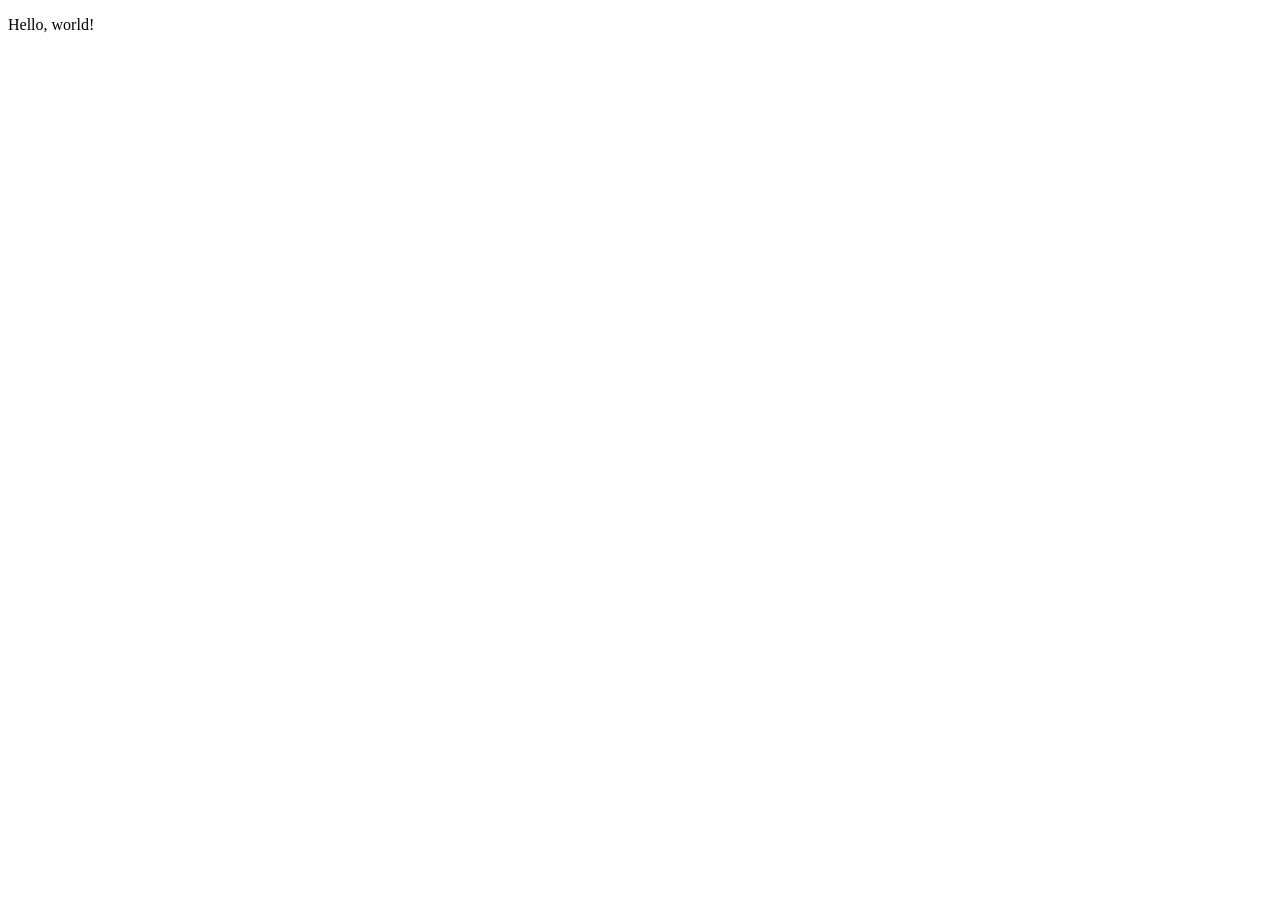
==== moaattravel2/src/main/resources/templates/index.html @ 235e1746 "ファーストコミット" ====
<!DOCTYPE html>
<html xmlns:th="https://www.thymeleaf.org">
    <head>
        <meta charset="UTF-8">
        <meta name="viewport" content="width=device-width, initial-scale=1">	
        <title>moat Travel</title>	
    </head>
    <body>
        <p>Hello, world!</p>
    </body>
</html>
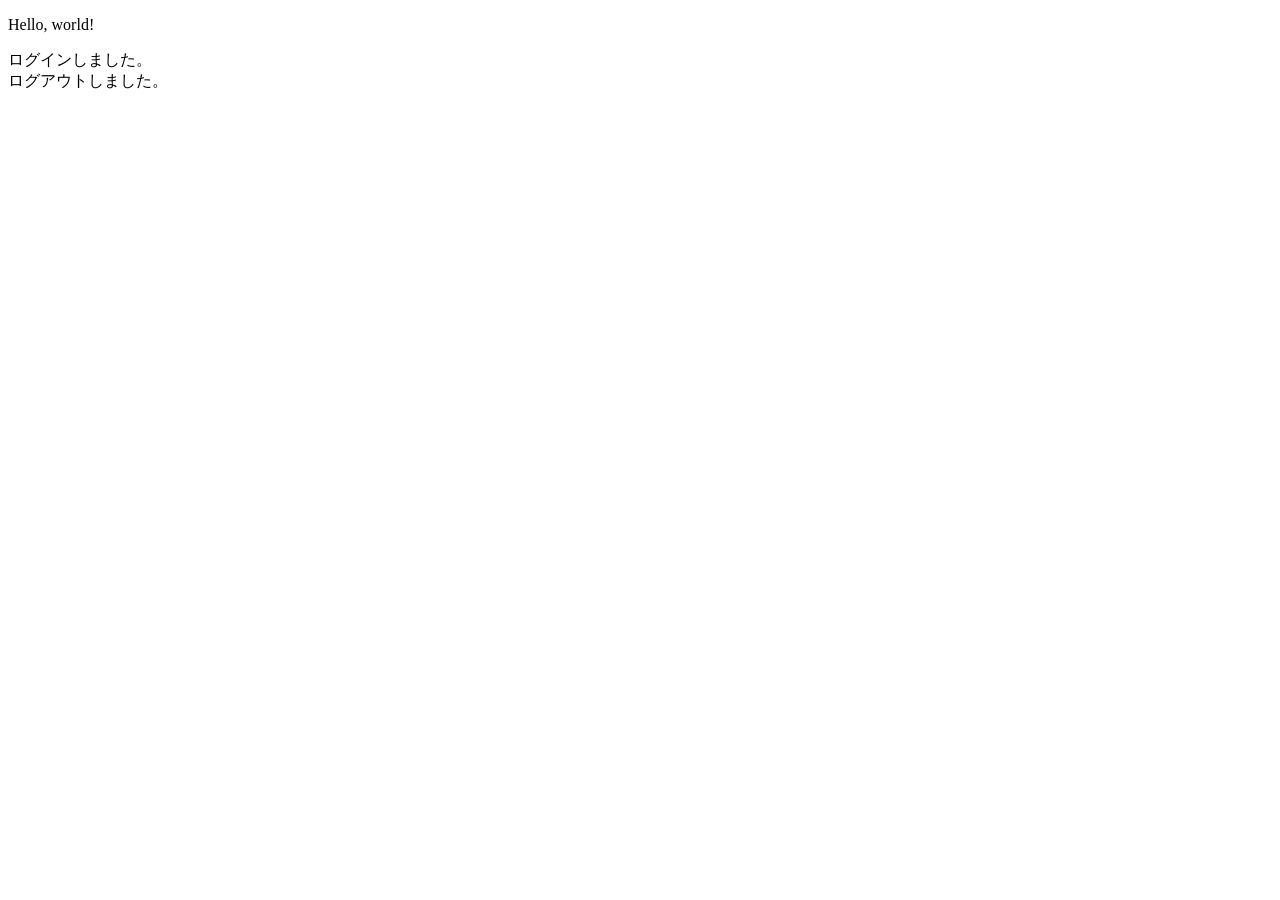
==== commit fc77d4aa: "21章会員登録画面の実装" ====
--- a/moaattravel2/src/main/resources/templates/index.html
+++ b/moaattravel2/src/main/resources/templates/index.html
@@ -1,11 +1,38 @@
 <!DOCTYPE html>
 <html xmlns:th="https://www.thymeleaf.org">
-    <head>
-        <meta charset="UTF-8">
-        <meta name="viewport" content="width=device-width, initial-scale=1">	
-        <title>moat Travel</title>	
-    </head>
-    <body>
-        <p>Hello, world!</p>
-    </body>
+<html xmlns:th="https://www.thymeleaf.org" xmlns:sec="http://www.thymeleaf.org/extras/spring-security">
+
+<head>
+	<meta charset="UTF-8">
+	<meta name="viewport" content="width=device-width, initial-scale=1">
+	<div th:replace="~{fragment :: meta}"></div>
+
+	<div th:replace="~{fragment :: styles}"></div>
+
+	<title>moat Travel</title>
+</head>
+
+<body>
+	<p>Hello, world!</p>
+	<div class="moattravel-wrapper">
+		<div th:replace="~{fragment :: header}"></div>
+
+		<main>
+			<div class="container pt-4 pb-5 moattravel-container">
+				<div th:if="${param.loggedIn}" class="alert alert-info">
+					ログインしました。
+				</div>
+
+				<div th:if="${param.loggedOut}" class="alert alert-info">
+					ログアウトしました。
+				</div>
+			</div>
+		</main>
+
+		<div th:replace="~{fragment :: footer}"></div>
+	</div>
+
+	<div th:replace="~{fragment :: scripts}"></div>
+</body>
+
 </html>
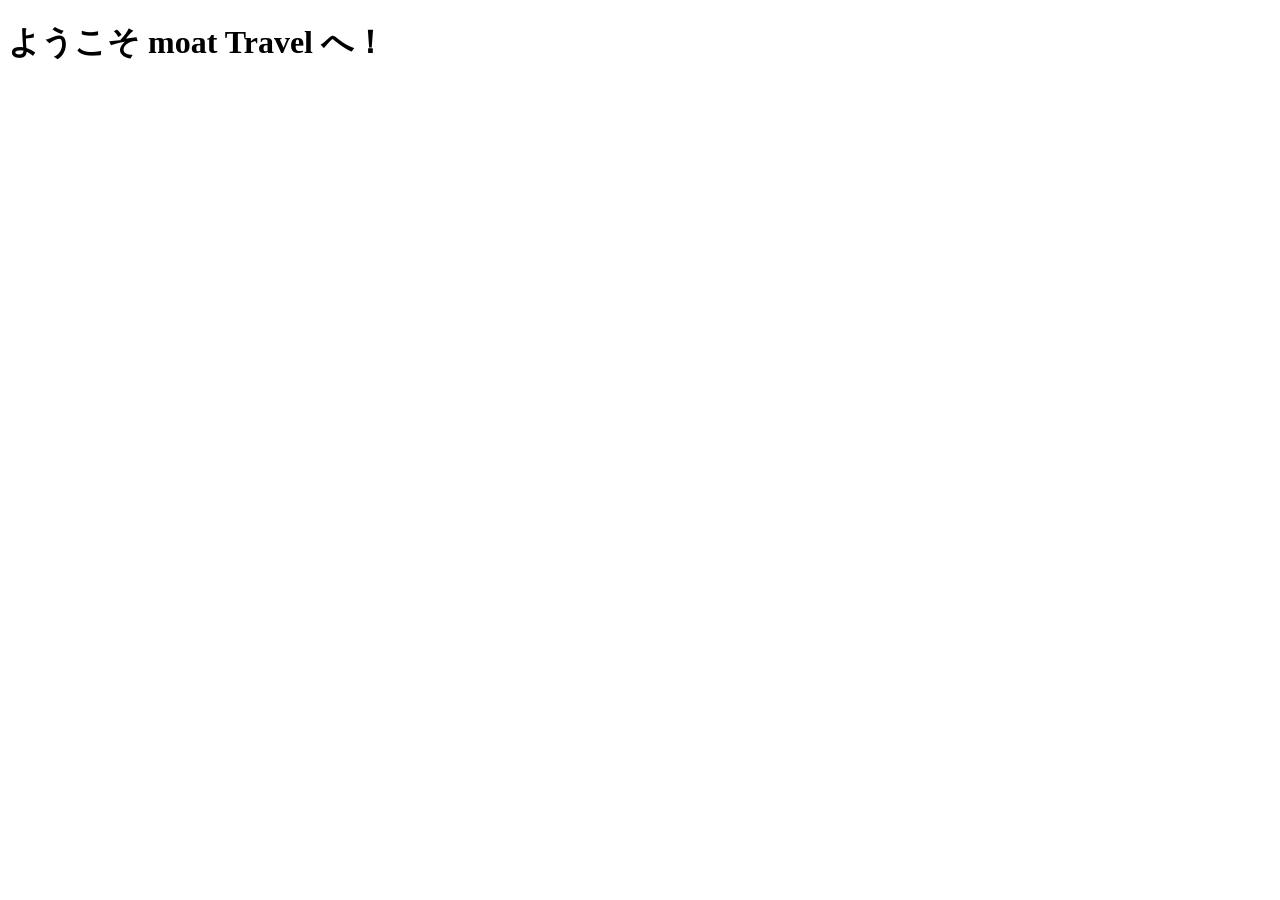
==== commit 57508699: "メール認証機能実装" ====
--- a/moaattravel2/src/main/resources/templates/index.html
+++ b/moaattravel2/src/main/resources/templates/index.html
@@ -1,38 +1,25 @@
 <!DOCTYPE html>
-<html xmlns:th="https://www.thymeleaf.org">
-<html xmlns:th="https://www.thymeleaf.org" xmlns:sec="http://www.thymeleaf.org/extras/spring-security">
+<html xmlns:th="https://www.thymeleaf.org"
+      xmlns:sec="http://www.thymeleaf.org/extras/spring-security">
+<head>
+    <meta charset="UTF-8">
+    <div th:replace="~{fragment :: meta}"></div>
+    <div th:replace="~{fragment :: styles}"></div>
+    <title>moat Travel</title>
+</head>
+<body>
+    <div class="moattravel-wrapper">
+        <div th:replace="~{fragment :: header}"></div>
 
-<head>
-	<meta charset="UTF-8">
-	<meta name="viewport" content="width=device-width, initial-scale=1">
-	<div th:replace="~{fragment :: meta}"></div>
+        <main>
+            <div class="container pt-4 pb-5 moattravel-container">
+                <h1>ようこそ moat Travel へ！</h1>
+                <!-- ホーム画面のコンテンツをここに -->
+            </div>
+        </main>
 
-	<div th:replace="~{fragment :: styles}"></div>
-
-	<title>moat Travel</title>
-</head>
-
-<body>
-	<p>Hello, world!</p>
-	<div class="moattravel-wrapper">
-		<div th:replace="~{fragment :: header}"></div>
-
-		<main>
-			<div class="container pt-4 pb-5 moattravel-container">
-				<div th:if="${param.loggedIn}" class="alert alert-info">
-					ログインしました。
-				</div>
-
-				<div th:if="${param.loggedOut}" class="alert alert-info">
-					ログアウトしました。
-				</div>
-			</div>
-		</main>
-
-		<div th:replace="~{fragment :: footer}"></div>
-	</div>
-
-	<div th:replace="~{fragment :: scripts}"></div>
+        <div th:replace="~{fragment :: footer}"></div>
+    </div>
+    <div th:replace="~{fragment :: scripts}"></div>
 </body>
-
 </html>
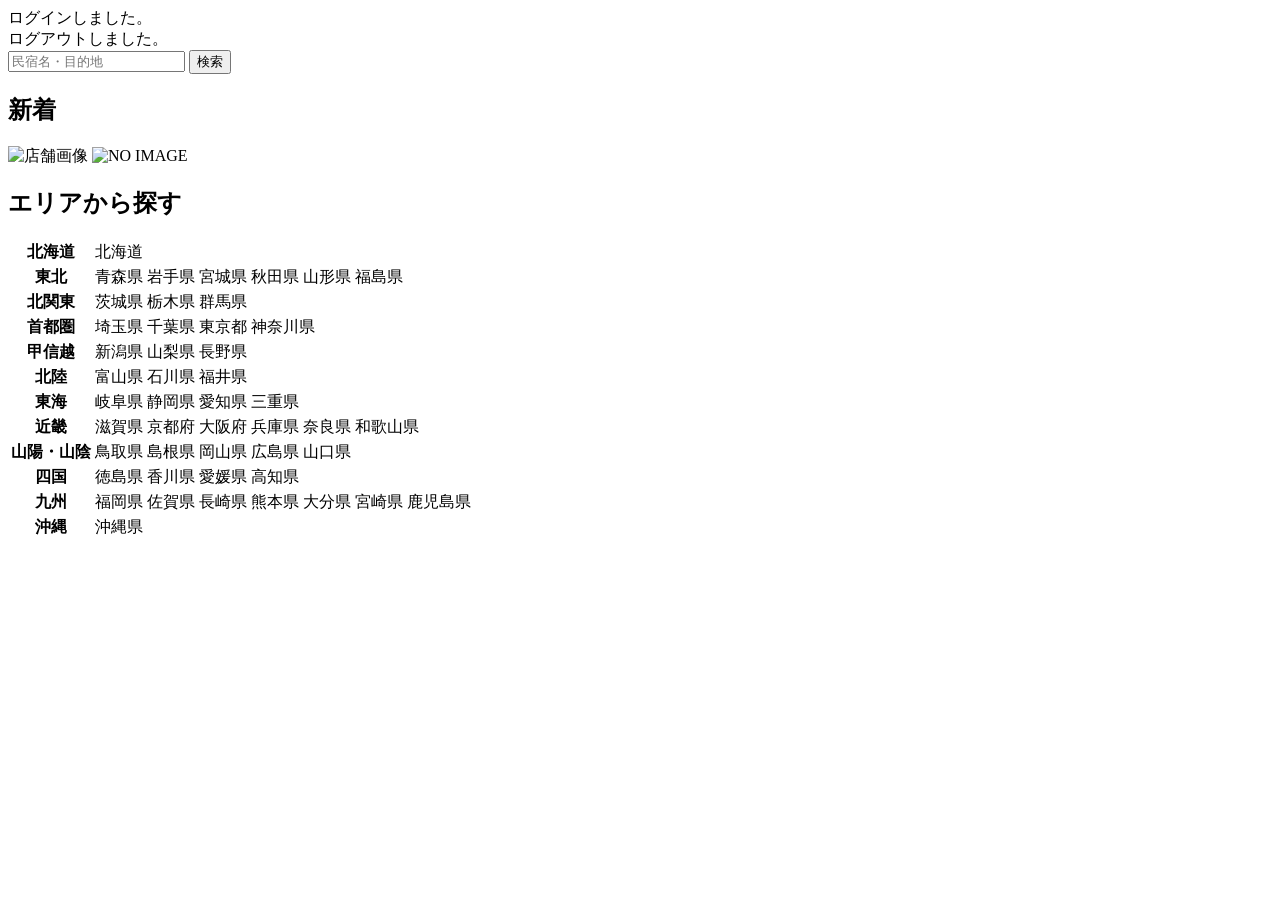
==== commit 41b6b91b: "33章終了" ====
--- a/moaattravel2/src/main/resources/templates/index.html
+++ b/moaattravel2/src/main/resources/templates/index.html
@@ -1,25 +1,360 @@
 <!DOCTYPE html>
-<html xmlns:th="https://www.thymeleaf.org"
-      xmlns:sec="http://www.thymeleaf.org/extras/spring-security">
+<html xmlns:th="https://www.thymeleaf.org" xmlns:sec="http://www.thymeleaf.org/extras/spring-security">
+
 <head>
-    <meta charset="UTF-8">
-    <div th:replace="~{fragment :: meta}"></div>
-    <div th:replace="~{fragment :: styles}"></div>
-    <title>moat Travel</title>
+	<meta charset="UTF-8">
+	<div th:replace="~{fragment :: meta}"></div>
+	<div th:replace="~{fragment :: styles}"></div>
+	<title>moat Travel</title>
 </head>
+
 <body>
-    <div class="moattravel-wrapper">
-        <div th:replace="~{fragment :: header}"></div>
-
-        <main>
-            <div class="container pt-4 pb-5 moattravel-container">
-                <h1>ようこそ moat Travel へ！</h1>
-                <!-- ホーム画面のコンテンツをここに -->
-            </div>
-        </main>
-
-        <div th:replace="~{fragment :: footer}"></div>
-    </div>
-    <div th:replace="~{fragment :: scripts}"></div>
+	<div class="moattravel-wrapper">
+		<div th:replace="~{fragment :: header}"></div>
+
+		<main>
+
+			<div class="container pt-4 pb-5 moattravel-container">
+
+				<div th:if="${param.loggedIn}" class="alert alert-info">
+
+					ログインしました。
+
+				</div>
+
+
+
+				<div th:if="${param.loggedOut}" class="alert alert-info">
+
+					ログアウトしました。
+
+				</div>
+
+
+
+				<div th:if="${successMessage}" class="alert alert-info">
+
+					<span th:text="${successMessage}"></span>
+
+				</div>
+
+
+
+				<div class="d-flex justify-content-center">
+
+					<form method="get" th:action="@{/houses}" class="mb-5 moattravel-search-form">
+
+						<div class="input-group">
+
+							<input type="text" class="form-control" name="keyword" th:value="${keyword}"
+								placeholder="民宿名・目的地">
+
+							<button type="submit" class="btn text-white shadow-sm moattravel-btn">検索</button>
+
+						</div>
+
+					</form>
+
+				</div>
+
+
+
+				<h2 class="text-center mb-3">新着</h2>
+
+				<div class="row row-cols-lg-5 row-cols-2 g-3 mb-5">
+
+					<div class="col" th:each="newHouse : ${newHouses}">
+
+						<a th:href="@{/houses/__${newHouse.getId()}__}" class="link-dark moattravel-card-link">
+
+							<div class="card h-100">
+
+								<img th:if="${newHouse.getImageName()}"
+									th:src="@{/storage/__${newHouse.getImageName()}__}"
+									class="card-img-top moattravel-vertical-card-image" alt="店舗画像">
+
+								<img th:unless="${newHouse.getImageName()}" th:src="@{/images/noImage.png}"
+									class="card-img-top moattravel-vertical-card-image" alt="NO IMAGE">
+
+								<div class="card-body">
+
+									<h3 class="card-title" th:text="${newHouse.getName()}"></h3>
+
+									<p class="card-text mb-1">
+
+										<small class="text-muted" th:text="${newHouse.getAddress()}"></small>
+
+									</p>
+
+									<p class="card-text">
+
+										<span
+											th:text="${#numbers.formatInteger(newHouse.getPrice(), 1, 'COMMA') + '円 / 泊'}"></span>
+
+									</p>
+
+								</div>
+
+							</div>
+
+						</a>
+
+					</div>
+
+				</div>
+
+
+
+				<div class="row justify-content-center">
+
+					<div class="col-xl-5 col-lg-6 col-md-8">
+
+
+
+						<h2 class="text-center mb-3">エリアから探す</h2>
+
+
+
+						<table class="table">
+
+							<tbody>
+
+								<tr>
+
+									<th>北海道</th>
+
+									<td>
+
+										<a th:href="@{/houses?area=北海道}">北海道</a>
+
+									</td>
+
+								</tr>
+
+								<tr>
+
+									<th>東北</th>
+
+									<td>
+
+										<a th:href="@{/houses?area=青森県}" class="me-2">青森県</a>
+
+										<a th:href="@{/houses?area=岩手県}" class="me-2">岩手県</a>
+
+										<a th:href="@{/houses?area=宮城県}" class="me-2">宮城県</a>
+
+										<a th:href="@{/houses?area=秋田県}" class="me-2">秋田県</a>
+
+										<a th:href="@{/houses?area=山形県}" class="me-2">山形県</a>
+
+										<a th:href="@{/houses?area=福島県}">福島県</a>
+
+									</td>
+
+								</tr>
+
+								<tr>
+
+									<th>北関東</th>
+
+									<td>
+
+										<a th:href="@{/houses?area=茨城県}" class="me-2">茨城県</a>
+
+										<a th:href="@{/houses?area=栃木県}" class="me-2">栃木県</a>
+
+										<a th:href="@{/houses?area=群馬県}">群馬県</a>
+
+									</td>
+
+								</tr>
+
+								<tr>
+
+									<th>首都圏</th>
+
+									<td>
+
+										<a th:href="@{/houses?area=埼玉県}" class="me-2">埼玉県</a>
+
+										<a th:href="@{/houses?area=千葉県}" class="me-2">千葉県</a>
+
+										<a th:href="@{/houses?area=東京都}" class="me-2">東京都</a>
+
+										<a th:href="@{/houses?area=神奈川県}">神奈川県</a>
+
+									</td>
+
+								</tr>
+
+								<tr>
+
+									<th>甲信越</th>
+
+									<td>
+
+										<a th:href="@{/houses?area=新潟県}" class="me-2">新潟県</a>
+
+										<a th:href="@{/houses?area=山梨県}" class="me-2">山梨県</a>
+
+										<a th:href="@{/houses?area=長野県}">長野県</a>
+
+									</td>
+
+								</tr>
+
+								<tr>
+
+									<th>北陸</th>
+
+									<td>
+
+										<a th:href="@{/houses?area=富山県}" class="me-2">富山県</a>
+
+										<a th:href="@{/houses?area=石川県}" class="me-2">石川県</a>
+
+										<a th:href="@{/houses?area=福井県}">福井県</a>
+
+									</td>
+
+								</tr>
+
+								<tr>
+
+									<th>東海</th>
+
+									<td>
+
+										<a th:href="@{/houses?area=岐阜県}" class="me-2">岐阜県</a>
+
+										<a th:href="@{/houses?area=静岡県}" class="me-2">静岡県</a>
+
+										<a th:href="@{/houses?area=愛知県}" class="me-2">愛知県</a>
+
+										<a th:href="@{/houses?area=三重県}">三重県</a>
+
+									</td>
+
+								</tr>
+
+								<tr>
+
+									<th>近畿</th>
+
+									<td>
+
+										<a th:href="@{/houses?area=滋賀県}" class="me-2">滋賀県</a>
+
+										<a th:href="@{/houses?area=京都府}" class="me-2">京都府</a>
+
+										<a th:href="@{/houses?area=大阪府}" class="me-2">大阪府</a>
+
+										<a th:href="@{/houses?area=兵庫県}" class="me-2">兵庫県</a>
+
+										<a th:href="@{/houses?area=奈良県}" class="me-2">奈良県</a>
+
+										<a th:href="@{/houses?area=和歌山県}">和歌山県</a>
+
+									</td>
+
+								</tr>
+
+								<tr>
+
+									<th>山陽・山陰</th>
+
+									<td>
+
+										<a th:href="@{/houses?area=鳥取県}" class="me-2">鳥取県</a>
+
+										<a th:href="@{/houses?area=島根県}" class="me-2">島根県</a>
+
+										<a th:href="@{/houses?area=岡山県}" class="me-2">岡山県</a>
+
+										<a th:href="@{/houses?area=広島県}" class="me-2">広島県</a>
+
+										<a th:href="@{/houses?area=山口県}">山口県</a>
+
+									</td>
+
+								</tr>
+
+								<tr>
+
+									<th>四国</th>
+
+									<td>
+
+										<a th:href="@{/houses?area=徳島県}" class="me-2">徳島県</a>
+
+										<a th:href="@{/houses?area=香川県}" class="me-2">香川県</a>
+
+										<a th:href="@{/houses?area=愛媛県}" class="me-2">愛媛県</a>
+
+										<a th:href="@{/houses?area=高知県}">高知県</a>
+
+									</td>
+
+								</tr>
+
+								<tr>
+
+									<th>九州</th>
+
+									<td>
+
+										<a th:href="@{/houses?area=福岡県}" class="me-2">福岡県</a>
+
+										<a th:href="@{/houses?area=佐賀県}" class="me-2">佐賀県</a>
+
+										<a th:href="@{/houses?area=長崎県}" class="me-2">長崎県</a>
+
+										<a th:href="@{/houses?area=熊本県}" class="me-2">熊本県</a>
+
+										<a th:href="@{/houses?area=大分県}" class="me-2">大分県</a>
+
+										<a th:href="@{/houses?area=宮崎県}" class="me-2">宮崎県</a>
+
+										<a th:href="@{/houses?area=鹿児島県}">鹿児島県</a>
+
+									</td>
+
+								</tr>
+
+								<tr>
+
+									<th>沖縄</th>
+
+									<td>
+
+										<a th:href="@{/houses?area=沖縄県}">沖縄県</a>
+
+									</td>
+
+								</tr>
+
+							</tbody>
+
+						</table>
+
+					</div>
+
+				</div>
+
+			</div>
+
+		</main>
+
+
+
+		<div th:replace="~{fragment :: footer}"></div>
+
+	</div>
+
+
+
+	<div th:replace="~{fragment :: scripts}"></div>
+
 </body>
+
 </html>
